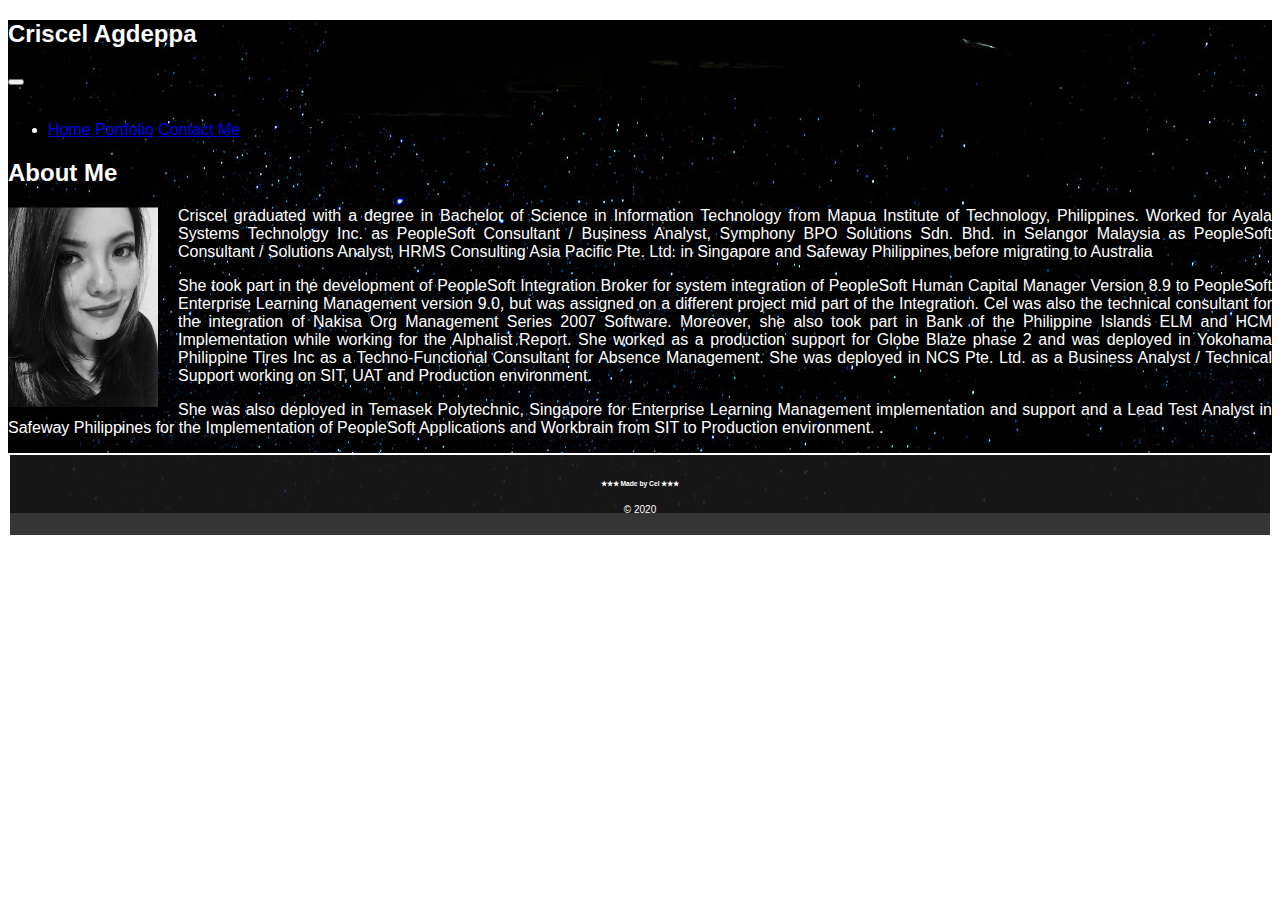
==== Develop/index.html @ de42a4d0 "first commit" ====
<!DOCTYPE html>
<html lang="en-us">

<head>
    <meta charset="UTF-8" />
    <link rel="stylesheet" href="https://cdn.jsdelivr.net/npm/bootstrap@4.5.3/dist/css/bootstrap.min.css" integrity="sha384-TX8t27EcRE3e/ihU7zmQxVncDAy5uIKz4rEkgIXeMed4M0jlfIDPvg6uqKI2xXr2" crossorigin="anonymous">
    <link rel="stylesheet" href="../Assets/personal.css">
    <title>Personal Info</title>
</head>

<div class="bg">

<body>
    <div id = "wrap">
         <!-- Start of Navigation Bar -->
         <script src="https://code.jquery.com/jquery-3.5.1.slim.min.js" integrity="sha384-DfXdz2htPH0lsSSs5nCTpuj/zy4C+OGpamoFVy38MVBnE+IbbVYUew+OrCXaRkfj" crossorigin="anonymous"></script>
         <script src="https://cdn.jsdelivr.net/npm/popper.js@1.16.1/dist/umd/popper.min.js" integrity="sha384-9/reFTGAW83EW2RDu2S0VKaIzap3H66lZH81PoYlFhbGU+6BZp6G7niu735Sk7lN" crossorigin="anonymous"></script>
         <script src="https://cdn.jsdelivr.net/npm/bootstrap@4.5.3/dist/js/bootstrap.min.js" integrity="sha384-w1Q4orYjBQndcko6MimVbzY0tgp4pWB4lZ7lr30WKz0vr/aWKhXdBNmNb5D92v7s" crossorigin="anonymous"></script>

        <div class="container">
            <div class="card bg-light mb-3" style="max-width: 100%;">
                <nav class="navbar navbar-dark bg-dark">
                    <h2>Criscel Agdeppa</h2>
                    <button class="navbar-toggler" type="button" data-toggle="collapse" data-target="#navbarToggleExternalContent" aria-controls="navbarToggleExternalContent" aria-expanded="true" aria-label="Toggle navigation">
                    <span class="navbar-toggler-icon"></span>
                    </button>
                        <div class="collapse navbar-collapse" id="navbarToggleExternalContent">
                            <ul class="navbar-nav ml-auto">
                                <li class="nav-item dropdown">
                                    <a class="nav-link" href="index.html">Home</a>
                                    <a class="nav-link" href="portfolio.html">Portfolio</a>
                                    <a class="nav-link" href="contact.html">Contact Me</a>
                                </li>
                            </ul>
                        </div>
                </nav>
            </div>
         </div>
    
    <!-- Start of the content -->     
        <div class="container">
            <div class="row align-items-start">
                <div class="col-md-12">
                    <div class="card-header">
                        <h2>About Me</h2>
                    </div>
                </div>

                <div class="card-body">
                    <div class="row">
                        <div class="col-md-12">
                            <img src="../Assets/images/selfie.jpg" alt="selfie" width="150" height="200" ALIGN="left">
                            <p>Criscel graduated with a degree in Bachelor of Science in Information Technology from Mapua Institute of Technology, Philippines.  Worked for Ayala Systems Technology Inc. as PeopleSoft Consultant / Business Analyst, Symphony BPO Solutions Sdn. Bhd. in Selangor Malaysia as PeopleSoft Consultant / Solutions Analyst, HRMS Consulting Asia Pacific Pte. Ltd. in Singapore and Safeway Philippines before migrating to Australia</p>
                        </div>
                    </div>
                </div>

                <div class="card-body">
                    <div class="row">
                        <div class="col-md-12">
                            <p>She took part in the development of PeopleSoft Integration Broker for system integration of PeopleSoft Human Capital Manager Version 8.9 to PeopleSoft Enterprise Learning Management version 9.0, but was assigned on a different project mid part of the Integration. Cel was also the technical consultant for the integration of Nakisa Org Management Series 2007 Software. Moreover, she also took part in Bank of the Philippine Islands ELM and HCM Implementation while working for the Alphalist Report. She worked as a production support for Globe Blaze phase 2 and was deployed in Yokohama Philippine Tires Inc as a Techno-Functional Consultant for Absence Management. She was deployed in NCS Pte. Ltd. as a Business Analyst / Technical Support working on SIT, UAT and Production environment. </p>
                        </div>
                    </div>
                </div>

                <div class="card-body">
                    <div class="row">
                        <div class="col-md-12">
                            <p>She was also deployed in Temasek Polytechnic, Singapore for Enterprise Learning Management implementation and support and a Lead Test Analyst in Safeway Philippines for the Implementation of PeopleSoft Applications and Workbrain from SIT to Production environment. . </p>
                        </div>
                    </div>
                </div>
            </div>
        </div>
    </div>  
</body>

</div>
<!-- Sticky Footer Section -->
<div id="footer">
    <h6>★★★ Made by Cel ★★★</h6>
        <h8> &copy; 2020 </h8>
</div> 
</html>
---- Assets/personal.css ----
body {
    height: 100%;
    font-family: 'Gill Sans', 'Gill Sans MT', Calibri, 'Trebuchet MS', sans-serif;
    color: white;
  }

.bg {
    background-image: url("../Assets/images/sky.jpg");
}

h2 {
    color: white;
}
p {
    color: white;
    text-align: justify;
}
img{
    margin-right: 20px;
}
#wrap {
    min-height: 100%;
    height: auto;
    margin: 0 auto -60px;
    padding: 0 0 60px;
  }

  button {
      margin-bottom: 20px;
  }
  
  /* Set the fixed height of the footer here */
  #footer {
    padding: 10px;
    height: 60px;
    text-align: center;
    font-size: 10px;
    background-color: rgba(26, 25, 25, 0.877);
    color: white;
    clear: both;
    border: 2px solid;
    border-color: white;
    borde
  }
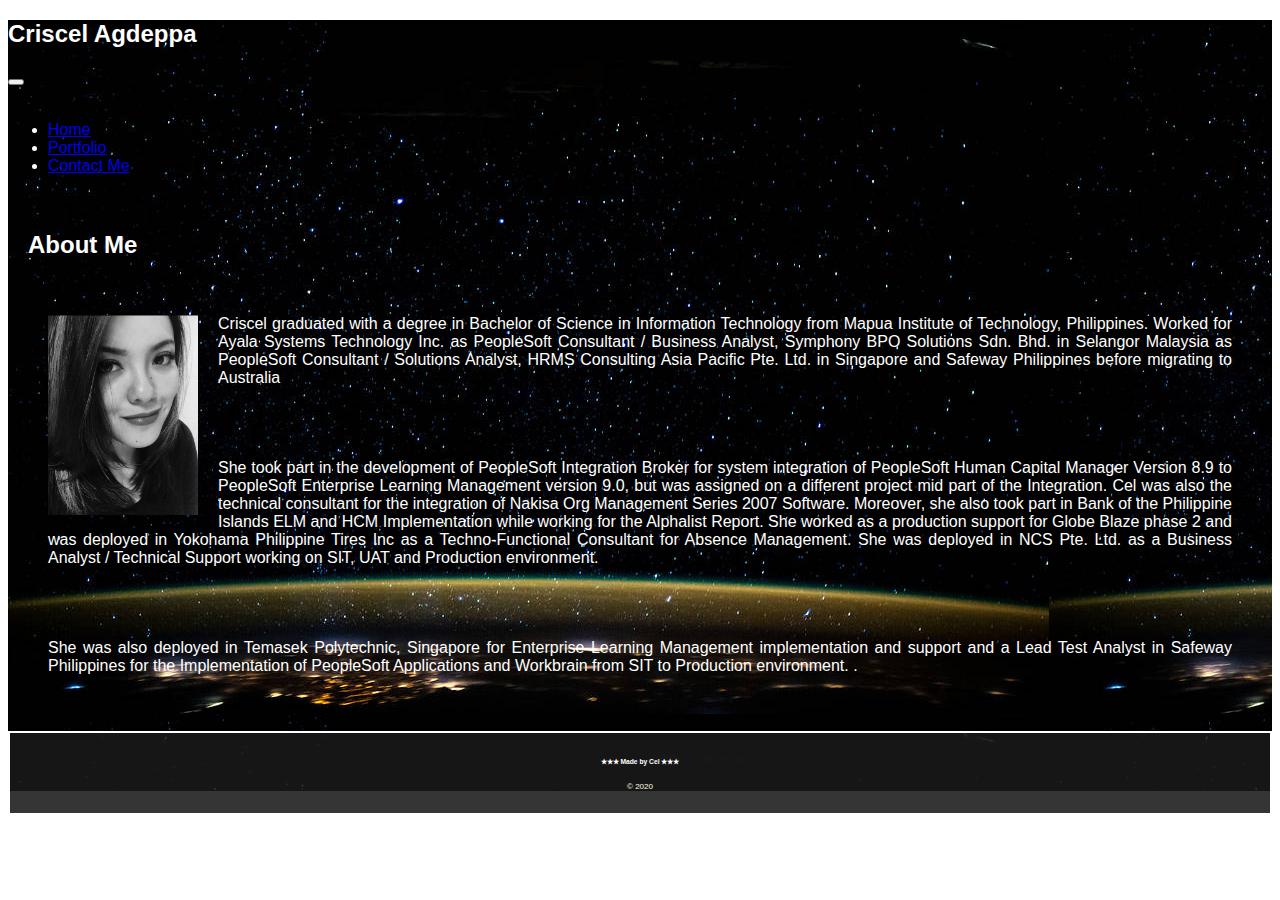
==== commit c57debc4: "second commit" ====
--- a/Develop/index.html
+++ b/Develop/index.html
@@ -8,77 +8,85 @@
     <title>Personal Info</title>
 </head>
 
-<div class="bg">
 
 <body>
-    <div id = "wrap">
-         <!-- Start of Navigation Bar -->
-         <script src="https://code.jquery.com/jquery-3.5.1.slim.min.js" integrity="sha384-DfXdz2htPH0lsSSs5nCTpuj/zy4C+OGpamoFVy38MVBnE+IbbVYUew+OrCXaRkfj" crossorigin="anonymous"></script>
-         <script src="https://cdn.jsdelivr.net/npm/popper.js@1.16.1/dist/umd/popper.min.js" integrity="sha384-9/reFTGAW83EW2RDu2S0VKaIzap3H66lZH81PoYlFhbGU+6BZp6G7niu735Sk7lN" crossorigin="anonymous"></script>
-         <script src="https://cdn.jsdelivr.net/npm/bootstrap@4.5.3/dist/js/bootstrap.min.js" integrity="sha384-w1Q4orYjBQndcko6MimVbzY0tgp4pWB4lZ7lr30WKz0vr/aWKhXdBNmNb5D92v7s" crossorigin="anonymous"></script>
+    <div class="bg">
+        <div id = "wrap">
+            <!-- Start of Navigation Bar -->
+            <script src="https://code.jquery.com/jquery-3.5.1.slim.min.js" integrity="sha384-DfXdz2htPH0lsSSs5nCTpuj/zy4C+OGpamoFVy38MVBnE+IbbVYUew+OrCXaRkfj" crossorigin="anonymous"></script>
+            <script src="https://cdn.jsdelivr.net/npm/popper.js@1.16.1/dist/umd/popper.min.js" integrity="sha384-9/reFTGAW83EW2RDu2S0VKaIzap3H66lZH81PoYlFhbGU+6BZp6G7niu735Sk7lN" crossorigin="anonymous"></script>
+            <script src="https://cdn.jsdelivr.net/npm/bootstrap@4.5.3/dist/js/bootstrap.min.js" integrity="sha384-w1Q4orYjBQndcko6MimVbzY0tgp4pWB4lZ7lr30WKz0vr/aWKhXdBNmNb5D92v7s" crossorigin="anonymous"></script>
 
-        <div class="container">
+           
             <div class="card bg-light mb-3" style="max-width: 100%;">
-                <nav class="navbar navbar-dark bg-dark">
+                <nav class="navbar navbar-expand-md navbar-dark bg-dark">
                     <h2>Criscel Agdeppa</h2>
                     <button class="navbar-toggler" type="button" data-toggle="collapse" data-target="#navbarToggleExternalContent" aria-controls="navbarToggleExternalContent" aria-expanded="true" aria-label="Toggle navigation">
                     <span class="navbar-toggler-icon"></span>
                     </button>
+
                         <div class="collapse navbar-collapse" id="navbarToggleExternalContent">
                             <ul class="navbar-nav ml-auto">
-                                <li class="nav-item dropdown">
+                                <li class="nav-item active">
                                     <a class="nav-link" href="index.html">Home</a>
+                                </li>
+                                <li class="nav-item">
                                     <a class="nav-link" href="portfolio.html">Portfolio</a>
+                                </li>
+                                <li class="nav-item">
                                     <a class="nav-link" href="contact.html">Contact Me</a>
                                 </li>
                             </ul>
                         </div>
                 </nav>
-            </div>
-         </div>
-    
-    <!-- Start of the content -->     
-        <div class="container">
-            <div class="row align-items-start">
-                <div class="col-md-12">
-                    <div class="card-header">
-                        <h2>About Me</h2>
-                    </div>
-                </div>
-
-                <div class="card-body">
-                    <div class="row">
-                        <div class="col-md-12">
-                            <img src="../Assets/images/selfie.jpg" alt="selfie" width="150" height="200" ALIGN="left">
-                            <p>Criscel graduated with a degree in Bachelor of Science in Information Technology from Mapua Institute of Technology, Philippines.  Worked for Ayala Systems Technology Inc. as PeopleSoft Consultant / Business Analyst, Symphony BPO Solutions Sdn. Bhd. in Selangor Malaysia as PeopleSoft Consultant / Solutions Analyst, HRMS Consulting Asia Pacific Pte. Ltd. in Singapore and Safeway Philippines before migrating to Australia</p>
+             </div>
+            
+        
+        <!-- Start of the content -->     
+            <div class="container">
+                <div class="row align-items-start">
+                    <div class="col-md-12">
+                        <div class="card-header">
+                            <h2>About Me</h2>
                         </div>
                     </div>
-                </div>
 
-                <div class="card-body">
-                    <div class="row">
-                        <div class="col-md-12">
-                            <p>She took part in the development of PeopleSoft Integration Broker for system integration of PeopleSoft Human Capital Manager Version 8.9 to PeopleSoft Enterprise Learning Management version 9.0, but was assigned on a different project mid part of the Integration. Cel was also the technical consultant for the integration of Nakisa Org Management Series 2007 Software. Moreover, she also took part in Bank of the Philippine Islands ELM and HCM Implementation while working for the Alphalist Report. She worked as a production support for Globe Blaze phase 2 and was deployed in Yokohama Philippine Tires Inc as a Techno-Functional Consultant for Absence Management. She was deployed in NCS Pte. Ltd. as a Business Analyst / Technical Support working on SIT, UAT and Production environment. </p>
+                    <div class="card-body">
+                        <div class="row">
+                            <div class="col-md-12">
+                                <img src="../Assets/images/selfie.jpg" alt="selfie">
+                                <p>Criscel graduated with a degree in Bachelor of Science in Information Technology from Mapua Institute of Technology, Philippines.  Worked for Ayala Systems Technology Inc. as PeopleSoft Consultant / Business Analyst, Symphony BPO Solutions Sdn. Bhd. in Selangor Malaysia as PeopleSoft Consultant / Solutions Analyst, HRMS Consulting Asia Pacific Pte. Ltd. in Singapore and Safeway Philippines before migrating to Australia</p>
+                            </div>
                         </div>
                     </div>
-                </div>
 
-                <div class="card-body">
-                    <div class="row">
-                        <div class="col-md-12">
-                            <p>She was also deployed in Temasek Polytechnic, Singapore for Enterprise Learning Management implementation and support and a Lead Test Analyst in Safeway Philippines for the Implementation of PeopleSoft Applications and Workbrain from SIT to Production environment. . </p>
+                    <div class="card-body">
+                        <div class="row">
+                            <div class="col-md-12">
+                                <p>She took part in the development of PeopleSoft Integration Broker for system integration of PeopleSoft Human Capital Manager Version 8.9 to PeopleSoft Enterprise Learning Management version 9.0, but was assigned on a different project mid part of the Integration. Cel was also the technical consultant for the integration of Nakisa Org Management Series 2007 Software. Moreover, she also took part in Bank of the Philippine Islands ELM and HCM Implementation while working for the Alphalist Report. She worked as a production support for Globe Blaze phase 2 and was deployed in Yokohama Philippine Tires Inc as a Techno-Functional Consultant for Absence Management. She was deployed in NCS Pte. Ltd. as a Business Analyst / Technical Support working on SIT, UAT and Production environment. </p>
+                            </div>
+                        </div>
+                    </div>
+
+                    <div class="card-body">
+                        <div class="row">
+                            <div class="col-md-12">
+                                <p>She was also deployed in Temasek Polytechnic, Singapore for Enterprise Learning Management implementation and support and a Lead Test Analyst in Safeway Philippines for the Implementation of PeopleSoft Applications and Workbrain from SIT to Production environment. . </p>
+                            </div>
                         </div>
                     </div>
                 </div>
             </div>
-        </div>
-    </div>  
+        </div>  
+    </div>
+
+
+<!-- Sticky Footer Section -->
+    <div id="footer">
+        <h6>★★★ Made by Cel ★★★</h6>
+            <p class="copyright"> &copy; 2020 </p>
+    </div> 
+
 </body>
 
-</div>
-<!-- Sticky Footer Section -->
-<div id="footer">
-    <h6>★★★ Made by Cel ★★★</h6>
-        <h8> &copy; 2020 </h8>
-</div> 
 </html>--- a/Assets/personal.css
+++ b/Assets/personal.css
@@ -3,6 +3,9 @@
     font-family: 'Gill Sans', 'Gill Sans MT', Calibri, 'Trebuchet MS', sans-serif;
     color: white;
   }
+
+@media screen and (max-width: 768px) {
+}
 
 .bg {
     background-image: url("../Assets/images/sky.jpg");
@@ -17,6 +20,9 @@
 }
 img{
     margin-right: 20px;
+    float: left;
+    height: 200px;
+    width: 150px;
 }
 #wrap {
     min-height: 100%;
@@ -24,8 +30,10 @@
     margin: 0 auto -60px;
     padding: 0 0 60px;
   }
-
-  button {
+.row {
+    padding: 20px;
+}
+button {
       margin-bottom: 20px;
   }
   
@@ -40,5 +48,10 @@
     clear: both;
     border: 2px solid;
     border-color: white;
-    borde
+  }
+
+  .copyright {
+      text-align: center;
+      color: lightyellow;
+      font-size: 8px;
   }